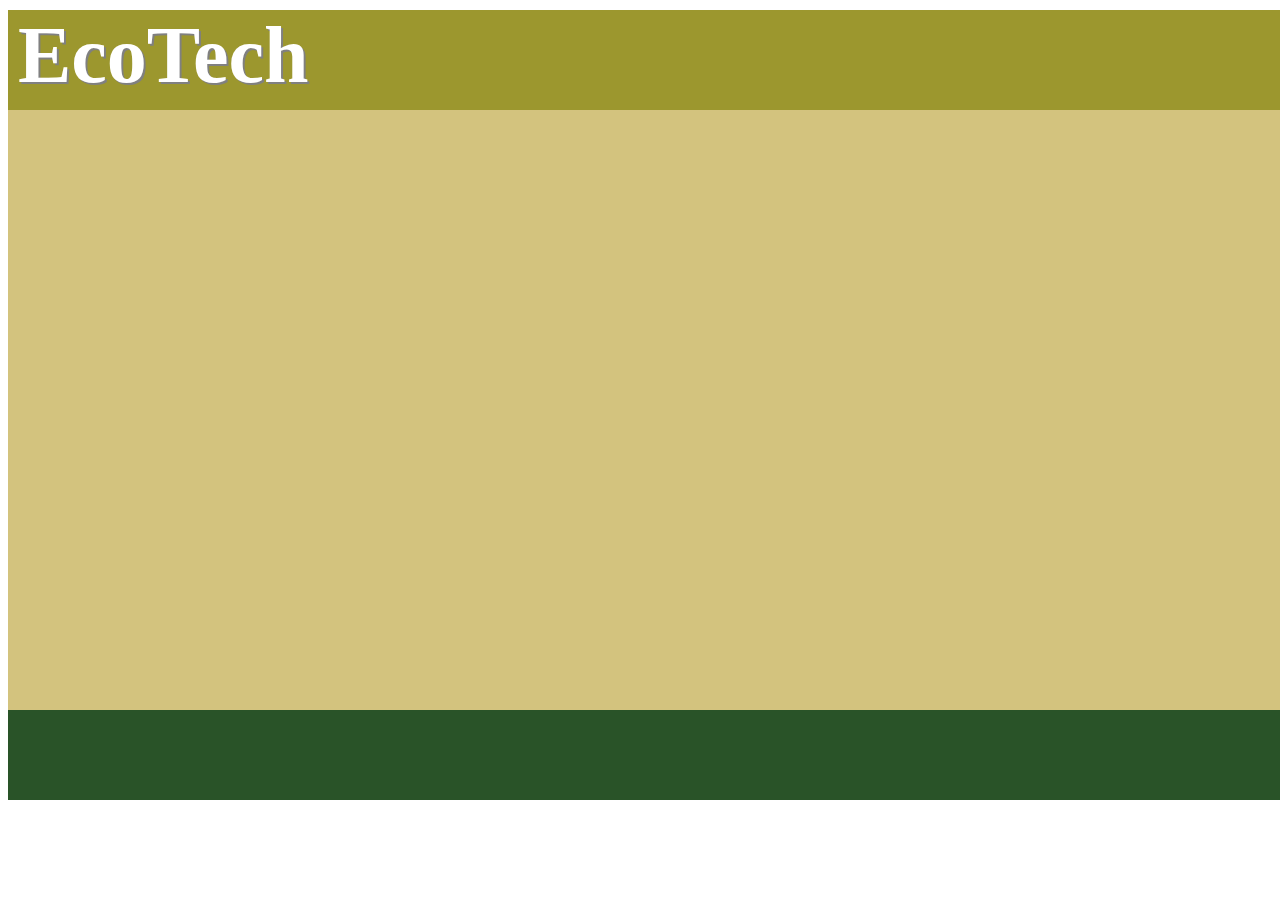
==== index.html @ d068a201 "Add files via upload" ====
<!DOCTYPE html>
<html lang="pt-br">
<head>
    <meta charset="UTF-8">
    <meta name="viewport" content="width=device-width, initial-scale=1.0">
    <title>EcoTech</title>
    <link rel="stylesheet" href="style.css">
</head>
<body>
    <header>
        <h1 class="EcoTech"> EcoTech</h1>
    </header>
    <main></main>
    <footer></footer>

</body>
</html>
---- style.css ----
body{
    width: 100%;
}

header{
width:100% ;
height: 100px;
background-color: #9C972E;
}

main{
width: 100%;
height: 600px;
background-color: #D3C37E;
}

footer{
width: 100%;
height: 90px;
background-color: #295328;
}

.EcoTech{
font-size: 80px;
margin-top: 10px;
margin-left: 10px;
margin-bottom: 10px;
text-align: justify;
color: white;
font-family: Georgia, 'Times New Roman', Times, serif;
text-shadow: 2px 2px gray;
}
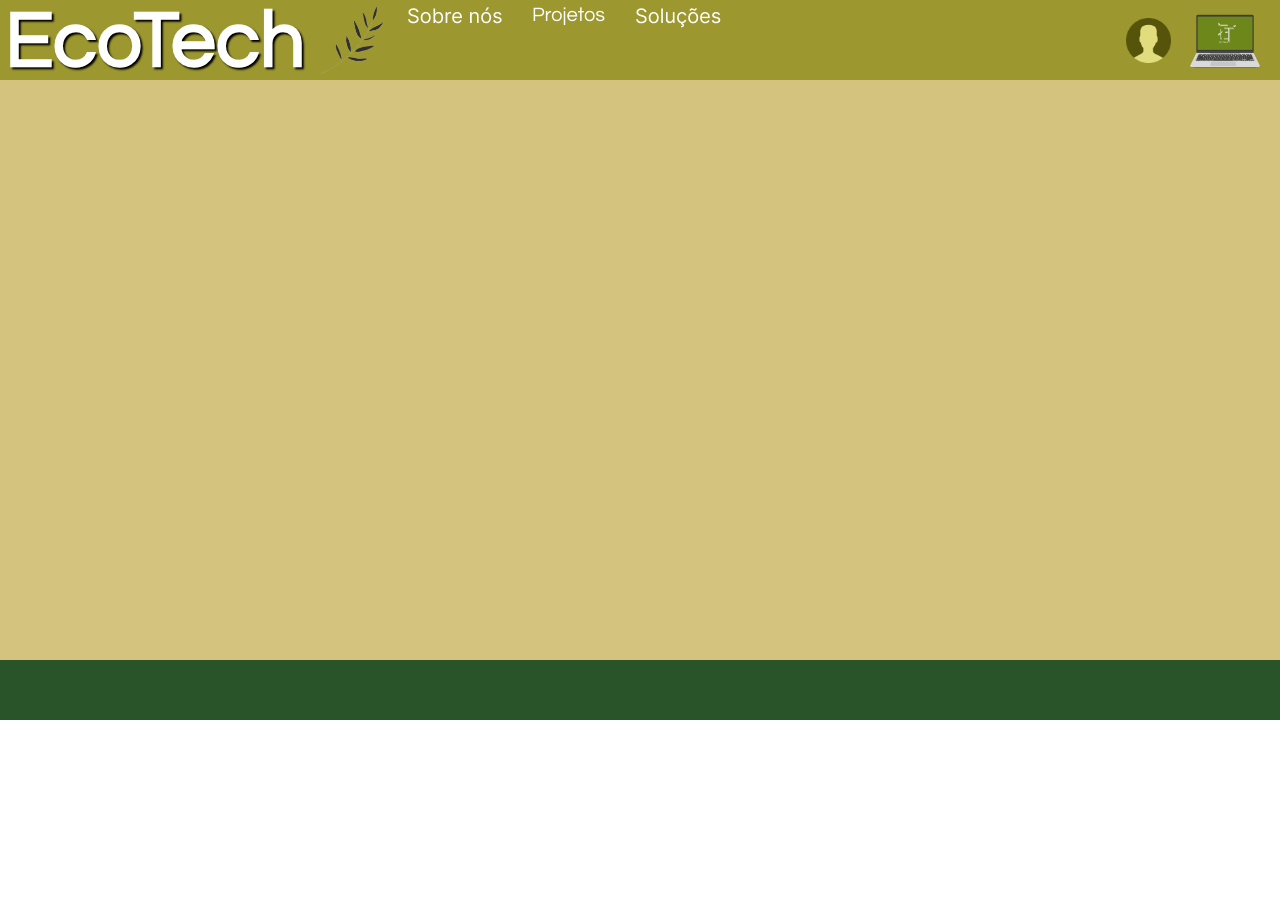
==== commit 938de138: "Add files via upload" ====
--- a/index.html
+++ b/index.html
@@ -1,17 +1,30 @@
 <!DOCTYPE html>
 <html lang="pt-br">
 <head>
+    <link href='https://fonts.googleapis.com/css?family=Questrial' rel='stylesheet'>
     <meta charset="UTF-8">
     <meta name="viewport" content="width=device-width, initial-scale=1.0">
     <title>EcoTech</title>
     <link rel="stylesheet" href="style.css">
+    <style>
+        .titulo {
+            font-family: 'Questrial';
+        }
+        </style>
 </head>
 <body>
     <header>
-        <h1 class="EcoTech"> EcoTech</h1>
+      <a href="index.html"><h1 class="titulo">EcoTech</h1></a>
+      <img class="folhinha" src="folhinha.png">
+      <img class="logo" src="logo.png" alt="imagem" >
+      <a href=""><img class="quemsomos" src="Sobre nós.png" alt="who we are"></a>
+      <a href=""><img class="projetos" src="Projetos.png" alt="projetos"></a>
+      <a href=""><img class="solu" src="Soluções.png" alt="Soluções"></a>
+      <a href="formulário.html"><img class="usuario" src="usuário.png" alt="usuário"></a>
     </header>
-    <main></main>
+    <main>
+        
+    </main>
     <footer></footer>
-
 </body>
 </html>--- a/style.css
+++ b/style.css
@@ -1,32 +1,57 @@
-body{
-    width: 100%;
+*{
+padding: 0;
+margin: 0;
 }
 
 header{
-width:100% ;
-height: 100px;
+width: 100% ;
+height:80px;
 background-color: #9C972E;
 }
 
 main{
-width: 100%;
-height: 600px;
+width: 100% ;
+height: 580px;
 background-color: #D3C37E;
 }
 
 footer{
-width: 100%;
-height: 90px;
+width: 100% ;
+height: 60px;
 background-color: #295328;
 }
 
-.EcoTech{
+.titulo{
 font-size: 80px;
-margin-top: 10px;
-margin-left: 10px;
-margin-bottom: 10px;
-text-align: justify;
 color: white;
-font-family: Georgia, 'Times New Roman', Times, serif;
-text-shadow: 2px 2px gray;
-}+margin-left: 5px;
+margin-bottom: 5px;
+text-shadow: 2px 2px 2px black;
+display: block;
+float: left;
+}
+
+.logo{
+width: auto;
+height: 80px;
+float: right;
+margin-top: 3px;
+margin-right: 18px;
+}
+
+.folhinha{
+width: auto;
+height: 90px;
+float: left;
+display: block;
+}
+
+.usuario{
+width: auto;
+height: 45px;
+float: right;
+margin-right: 17px;
+margin-top: 18px;
+}
+
+
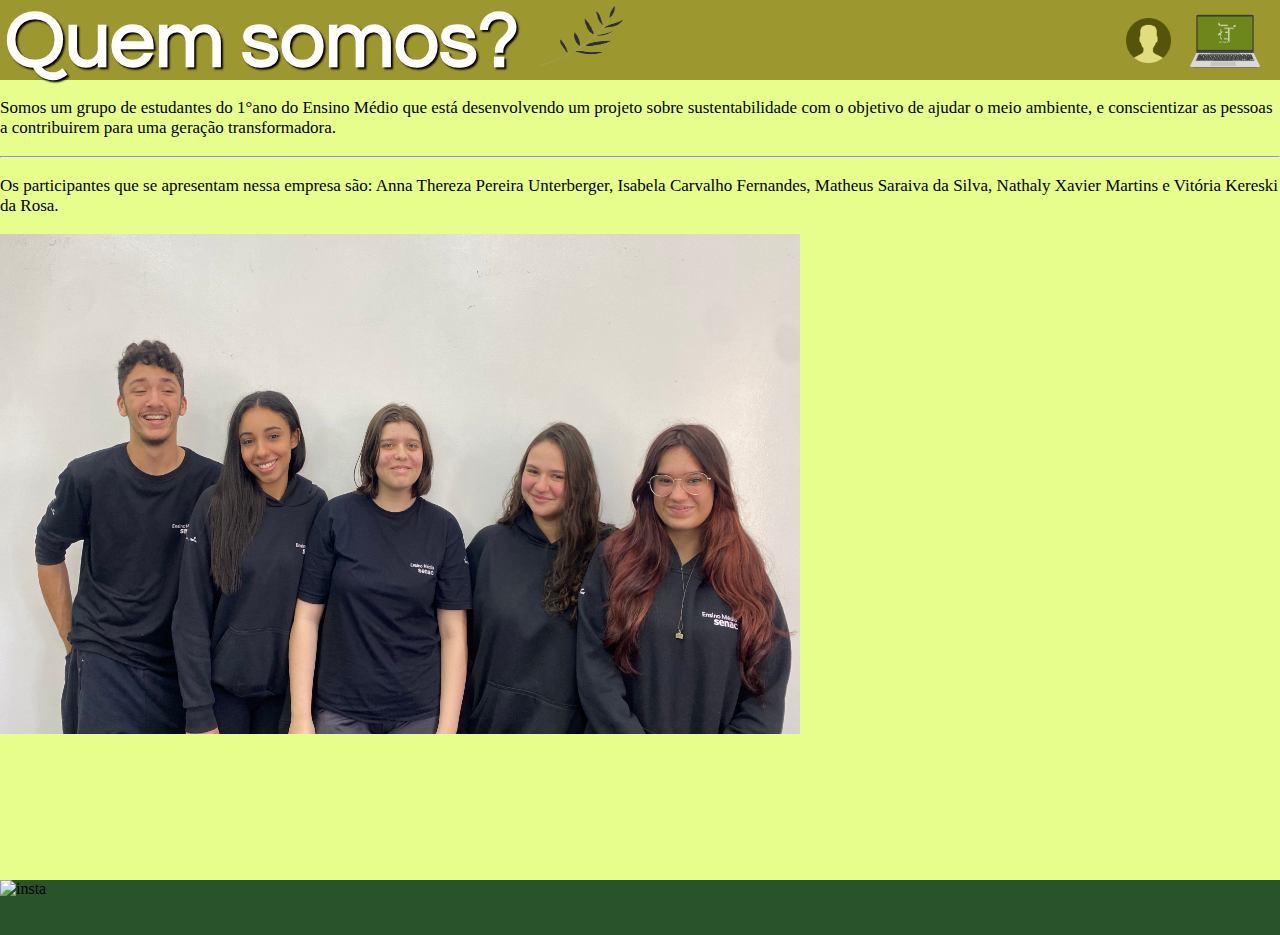
==== commit 4cd849cf: "Add files via upload" ====
--- a/index.html
+++ b/index.html
@@ -1,30 +1,71 @@
 <!DOCTYPE html>
-<html lang="pt-br">
+
+<html lang="en">
+
 <head>
-    <link href='https://fonts.googleapis.com/css?family=Questrial' rel='stylesheet'>
+
+    <link href="https://fonts.googleapis.com/css?family=Questrial" rel="stylesheet">
+
     <meta charset="UTF-8">
+
     <meta name="viewport" content="width=device-width, initial-scale=1.0">
+
     <title>EcoTech</title>
+
     <link rel="stylesheet" href="style.css">
+
     <style>
-        .titulo {
-            font-family: 'Questrial';
+
+        .titulo{
+
+            font-family: "Questrial";
+
         }
-        </style>
+
+    </style>
+
 </head>
+
+    <header>
+
+        <h1 class="titulo">Quem somos?</h1>
+
+        <img class="folhinha" src="MicrosoftTeams-image.png">
+
+        <img class="logo" src="MicrosoftTeams-image (2).png" alt="logo">
+
+        <img class="usuario" src="MicrosoftTeams-image (1).png" alt="usuario">
+
+    </header>
+
+    <main>
+
+    <br><p class="escrita">
+        Somos um grupo de estudantes do 1°ano do Ensino Médio que está desenvolvendo um projeto
+        sobre sustentabilidade com o objetivo de ajudar o meio ambiente, e conscientizar as pessoas 
+        a contribuirem para uma geração transformadora.
+    </p><br>
+            <hr class="hr">
+    <br><p class="participantes">
+        Os participantes que se apresentam nessa empresa
+        são: Anna Thereza Pereira Unterberger, Isabela Carvalho Fernandes, Matheus Saraiva da Silva,
+        Nathaly Xavier Martins e Vitória Kereski da Rosa.
+    </p><br>
+    
+    <img src="MicrosoftTeams-image (3).png" alt="pessoas" width="800px"
+    height="500px" style=" text-align: center;">
+
+    </main>
+
+    <footer> 
+    <img src="https://img1.gratispng.com/20180324/xyq/kisspng-social-media-logo-computer-icons-instagram-5ab6f4c87567f9.2491142615219396564809.jpg" alt="insta"  width="10%"
+    height="30px">
+
+    </footer>
+
 <body>
-    <header>
-      <a href="index.html"><h1 class="titulo">EcoTech</h1></a>
-      <img class="folhinha" src="folhinha.png">
-      <img class="logo" src="logo.png" alt="imagem" >
-      <a href=""><img class="quemsomos" src="Sobre nós.png" alt="who we are"></a>
-      <a href=""><img class="projetos" src="Projetos.png" alt="projetos"></a>
-      <a href=""><img class="solu" src="Soluções.png" alt="Soluções"></a>
-      <a href="formulário.html"><img class="usuario" src="usuário.png" alt="usuário"></a>
-    </header>
-    <main>
-        
-    </main>
-    <footer></footer>
+
 </body>
-</html>+
+</html>
+
--- a/style.css
+++ b/style.css
@@ -1,57 +1,65 @@
 *{
-padding: 0;
-margin: 0;
+    padding: 0;
+    margin: 0;
 }
 
 header{
-width: 100% ;
-height:80px;
-background-color: #9C972E;
+    width: 100%;
+    height: 80px;
+    background-color: #9c972e;
 }
-
+ 
 main{
-width: 100% ;
-height: 580px;
-background-color: #D3C37E;
+    width: 100%;
+    height: 800px;
+    background-color: #e7fe8d;
 }
 
 footer{
-width: 100% ;
-height: 60px;
-background-color: #295328;
+    width: 100%;
+    height: 55px;
+    background-color: #295328;
 }
 
 .titulo{
-font-size: 80px;
-color: white;
-margin-left: 5px;
-margin-bottom: 5px;
-text-shadow: 2px 2px 2px black;
-display: block;
-float: left;
+    font-size: 80px;
+    color: white;
+    margin-left: 5px;
+    margin-bottom: 5px;
+    text-shadow: 2px 2px 2px black;
+    display:block;
+    float: left;
 }
 
 .logo{
-width: auto;
-height: 80px;
-float: right;
-margin-top: 3px;
-margin-right: 18px;
+    width: auto;
+    height: 80px;
+    float: right;
+    margin-top: 3px;
+    margin-right: 18px;
+}
+
+.usuario{
+    width: auto;
+    height: 45px;
+    float: right;
+    margin-right: 17px;
+    margin-top: 18px;
 }
 
 .folhinha{
-width: auto;
-height: 90px;
-float: left;
-display: block;
+    width: 10%;
+    height: 80px;
+    float: left;
 }
 
-.usuario{
-width: auto;
-height: 45px;
-float: right;
-margin-right: 17px;
-margin-top: 18px;
+.escrita{
+    text-align: left;
+    font-size: 17px;
 }
 
+.participantes{
+    text-align: left;
+    font-size: 17px;
+}
 
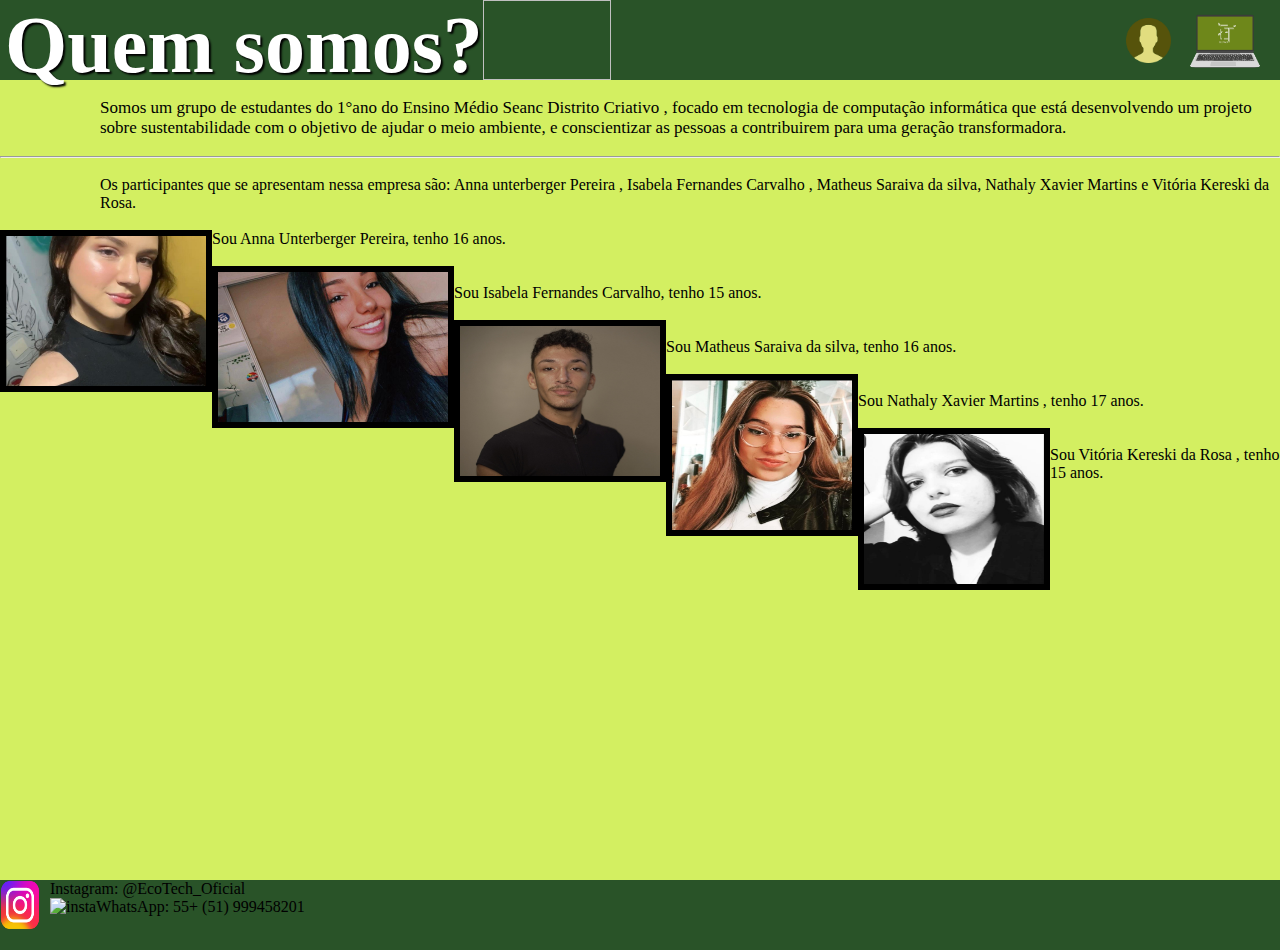
==== commit e6f8e988: "Add files via upload" ====
--- a/index.html
+++ b/index.html
@@ -1,19 +1,12 @@
 <!DOCTYPE html>
-
 <html lang="en">
-
 <head>
-
-    <link href="https://fonts.googleapis.com/css?family=Questrial" rel="stylesheet">
-
     <meta charset="UTF-8">
-
     <meta name="viewport" content="width=device-width, initial-scale=1.0">
-
-    <title>EcoTech</title>
-
+    <title>Quem somos?</title>
     <link rel="stylesheet" href="style.css">
-
+</head>
+<body>
     <style>
 
         .titulo{
@@ -30,7 +23,7 @@
 
         <h1 class="titulo">Quem somos?</h1>
 
-        <img class="folhinha" src="MicrosoftTeams-image.png">
+        <img class="folhinha">
 
         <img class="logo" src="MicrosoftTeams-image (2).png" alt="logo">
 
@@ -41,25 +34,93 @@
     <main>
 
     <br><p class="escrita">
-        Somos um grupo de estudantes do 1°ano do Ensino Médio que está desenvolvendo um projeto
+        Somos um grupo de estudantes do 1°ano do Ensino Médio Seanc Distrito Criativo , focado em tecnologia de computação informática que está desenvolvendo um projeto
         sobre sustentabilidade com o objetivo de ajudar o meio ambiente, e conscientizar as pessoas 
         a contribuirem para uma geração transformadora.
     </p><br>
             <hr class="hr">
     <br><p class="participantes">
         Os participantes que se apresentam nessa empresa
-        são: Anna Thereza Pereira Unterberger, Isabela Carvalho Fernandes, Matheus Saraiva da Silva,
+        são: Anna unterberger Pereira , Isabela Fernandes Carvalho , Matheus Saraiva da silva,
         Nathaly Xavier Martins e Vitória Kereski da Rosa.
     </p><br>
-    
-    <img src="MicrosoftTeams-image (3).png" alt="pessoas" width="800px"
-    height="500px" style=" text-align: center;">
+    <div>
+        <div style="float: left">
+            <img src="MicrosoftTeams-image anna.png"alt="Anna" class="i" width="200px"
+            height="150px">
+        </div>
+        <div>
+           <p class="i1">Sou Anna Unterberger Pereira, tenho 16 anos.</p> <br>
+          
+        </div>
+    </div>
 
+    <div>
+        <div style="float: left">
+            <img src="MicrosoftTeams-image.png"alt="Isabela"  class="i"width="230px"
+            height="150px">
+        </div>
+        <div>
+           <br> <p class="i2"> Sou  Isabela Fernandes Carvalho, tenho 15 anos.</p> <br>
+         
+        </div>
+    </div>
+    <div>
+        <div style="float: left">
+            <img src="MicrosoftTeams-image matheus.png"alt="Matheus" class="i" width="200px"
+            height="150px">
+        </div>
+        <div>
+           <br> <p class="i3"> Sou  Matheus Saraiva da silva, tenho 16 anos.</p> <br>
+         
+        </div>
+    </div>
+    <div>
+        <div style="float: left">
+            <img src="MicrosoftTeams-image nathy.png"alt="Nathaly" class="i" width="180px"
+            height="150px">
+        </div>
+        <div>
+           <br> <p class="i4"> Sou Nathaly Xavier Martins , tenho 17 anos.</p> <br>
+         
+        </div>
+    </div>
+     
+    <div>
+        <div style="float: left">
+            <img src="MicrosoftTeams-image vic.png"alt="vic" class="i" width="180px"
+            height="150px">
+        </div>
+        <div>
+           <br> <p class="i5"> Sou Vitória Kereski da Rosa , tenho 15 anos.</p> <br>
+         
+        </div>
+    </div>
+
+
+   
     </main>
 
     <footer> 
-    <img src="https://img1.gratispng.com/20180324/xyq/kisspng-social-media-logo-computer-icons-instagram-5ab6f4c87567f9.2491142615219396564809.jpg" alt="insta"  width="10%"
-    height="30px">
+    <div>
+        <div style="float: left">
+            <img src=" pngtree-instagram-icon-png-image_6315974.png"alt="insta"  width="80%"
+            height="50px">
+        </div>
+        <div>
+            Instagram: @EcoTech_Oficial
+        </div>
+    </div>
+
+    <div>
+        <div style="float: left">
+            <img src=" https://upload.wikimedia.org/wikipedia/commons/thumb/6/6b/WhatsApp.svg/2044px-WhatsApp.svg.png"alt="insta"  width="80%"
+            height="50px">
+        </div>
+        <div>
+            WhatsApp: 55+ (51) 999458201
+        </div>
+    </div>
 
     </footer>
 
@@ -67,5 +128,4 @@
 
 </body>
 
-</html>
-
+</html>--- a/style.css
+++ b/style.css
@@ -6,18 +6,19 @@
 header{
     width: 100%;
     height: 80px;
-    background-color: #9c972e;
+    background-color:  #295328;
 }
  
 main{
     width: 100%;
     height: 800px;
-    background-color: #e7fe8d;
+    background-color: #d3ef61;
+    text-align: left;
 }
 
 footer{
     width: 100%;
-    height: 55px;
+    height: 70px;
     background-color: #295328;
 }
 
@@ -58,8 +59,12 @@
     font-size: 17px;
 }
 
-.participantes{
-    text-align: left;
-    font-size: 17px;
+
+.i{
+    border:6px solid black;
 }
 
+p{
+    margin-left: 100px;
+    text-align: left;
+}
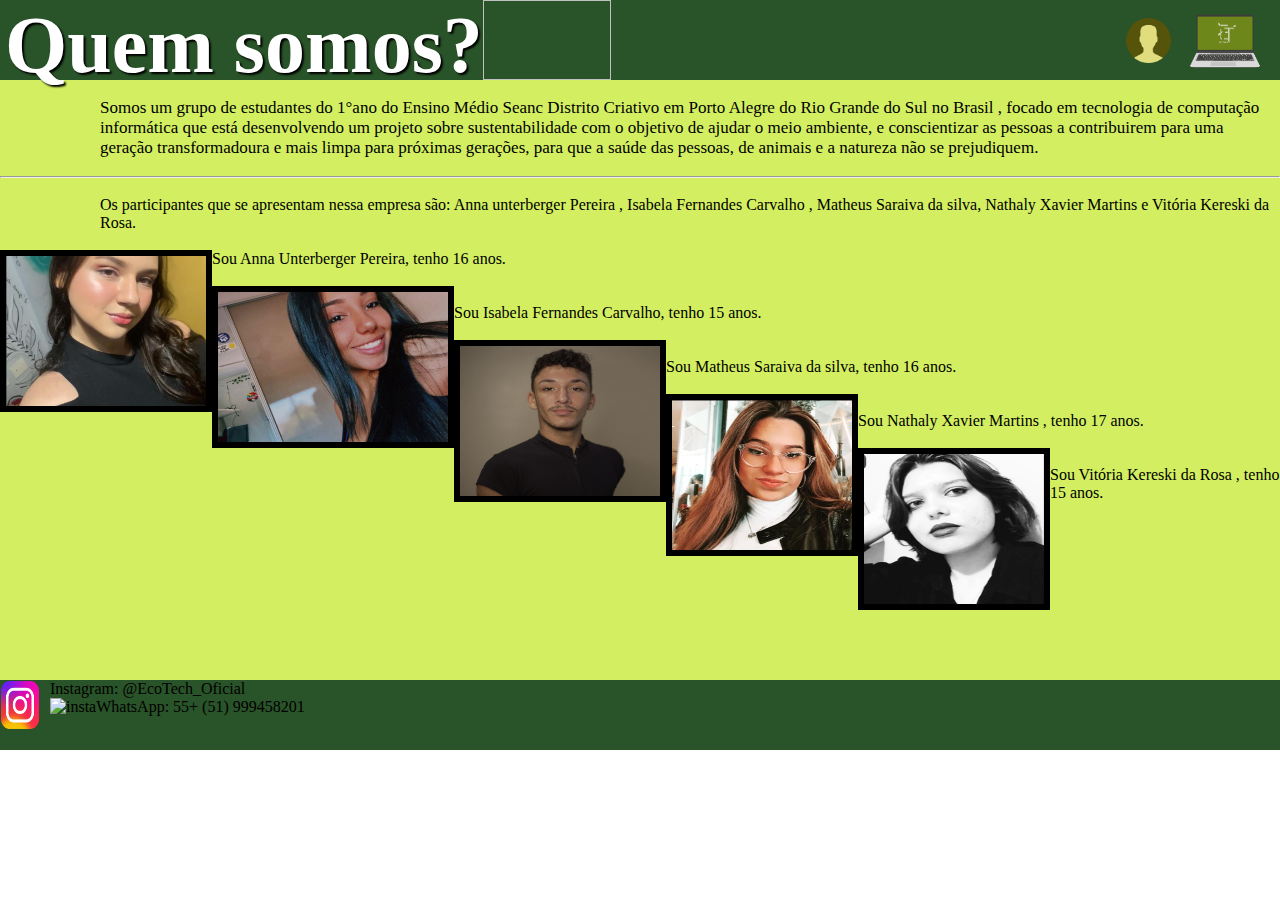
==== commit e67da6bd: "Quem somos index.html" ====
--- a/index.html
+++ b/index.html
@@ -34,9 +34,9 @@
     <main>
 
     <br><p class="escrita">
-        Somos um grupo de estudantes do 1°ano do Ensino Médio Seanc Distrito Criativo , focado em tecnologia de computação informática que está desenvolvendo um projeto
+        Somos um grupo de estudantes do 1°ano do Ensino Médio Seanc Distrito Criativo em Porto Alegre do Rio Grande do Sul no Brasil , focado em tecnologia de computação informática que está desenvolvendo um projeto
         sobre sustentabilidade com o objetivo de ajudar o meio ambiente, e conscientizar as pessoas 
-        a contribuirem para uma geração transformadora.
+        a contribuirem para uma geração transformadoura e mais limpa para próximas gerações, para que a saúde das pessoas, de animais e a natureza não se prejudiquem.
     </p><br>
             <hr class="hr">
     <br><p class="participantes">
@@ -128,4 +128,4 @@
 
 </body>
 
-</html>+</html>
--- a/style.css
+++ b/style.css
@@ -11,7 +11,7 @@
  
 main{
     width: 100%;
-    height: 800px;
+    height: 600px;
     background-color: #d3ef61;
     text-align: left;
 }
